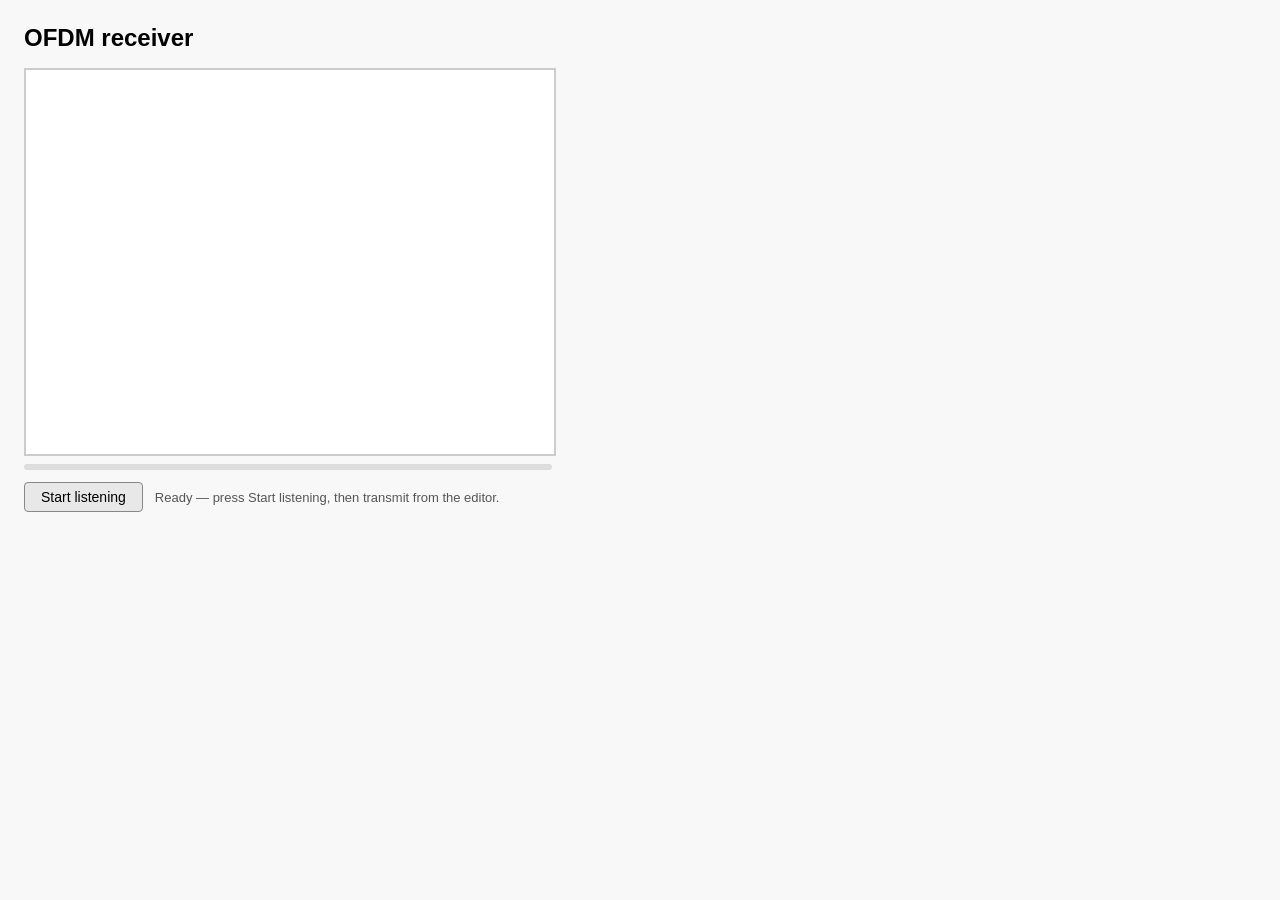
==== docs/ofdm_recv/index.html @ 079c93b9 "Fix PREAMBLE1 alignment: scan forward for energy peak instead of fixed offset N_CP stride in SEARCHI" ====
<!DOCTYPE html>
<html lang="en">
<head>
  <meta charset="utf-8">
  <meta name="viewport" content="width=device-width, initial-scale=1">
  <title>OFDM receiver — ggtag</title>
  <style>
    body { font-family: sans-serif; margin: 24px; background: #f8f8f8; }
    h2   { margin: 0 0 16px; }
    #ggCanvas {
      display: block;
      border: 2px solid #ccc;
      background: #fff;
      max-width: 100%;
    }
    #controls { margin-top: 12px; display: flex; align-items: center; gap: 12px; }
    button {
      padding: 6px 16px; font-size: 14px; cursor: pointer;
      border: 1px solid #888; border-radius: 4px; background: #e8e8e8;
    }
    button:disabled { opacity: 0.4; cursor: default; }
    button.active { background: #d44; color: #fff; border-color: #a00; }
    #status { font-size: 13px; color: #555; }
    #progress-wrap {
      margin-top: 8px; height: 6px; background: #ddd;
      border-radius: 3px; width: 528px; max-width: 100%;
    }
    #progress-bar { height: 100%; width: 0; background: #4a8; border-radius: 3px; transition: width 0.1s; }
  </style>
</head>
<body>
  <h2>OFDM receiver</h2>
  <canvas id="ggCanvas" width="528" height="384"></canvas>
  <div id="progress-wrap"><div id="progress-bar"></div></div>
  <div id="controls">
    <button id="btnListen" disabled>Start listening</button>
    <button id="btnStop" hidden>Stop</button>
    <span id="status">Loading WASM…</span>
  </div>

  <script src="../js/ofdm_encoder.js"></script>
  <script src="../js/ggtag_wasm.js"></script>
  <script>
"use strict";

// ---------------------------------------------------------------------------
// OFDM decoder — JS port of ofdm_recv.c, tuned for browser (48 kHz, 1024-pt)
// Reuses constants + FFT/Hamming/CRC helpers from ofdm_encoder.js.
// ---------------------------------------------------------------------------
const {
    N_FFT, N_CP, N_SYM, BIN_LO, BIN_HI, N_CARRIERS,
    fft, hamming74Decode, crc8, crc16,
} = OfdmEncoder;

const NIBBLES_PER_SYM       = Math.floor(N_CARRIERS / 7); // 23
const PREAMBLE_ENERGY_RATIO = 0.3;
const MAX_PAYLOAD           = 2048;
const RING_SIZE             = N_SYM * 6;                  // 7680

const ST = Object.freeze({ SEARCHING:0, PREAMBLE1:1, HEADER:2, DATA:3, TAIL:4, DONE:5, ERROR_CRC:6 });

class OfdmDecoder {
    constructor() { this._reset(); }

    _reset() {
        this.ring       = new Float32Array(RING_SIZE);
        this.ringFill   = 0;
        this.ringHead   = 0;
        this.state      = ST.SEARCHING;
        this.chanEq     = new Float32Array(N_CARRIERS).fill(1.0);
        this.totalLen   = 0;
        this.nibbleBuf  = new Uint8Array(MAX_PAYLOAD * 2);
        this.nibblesNeeded = 0;
        this.nibblesDone   = 0;
        this.payload    = new Uint8Array(MAX_PAYLOAD);
        this.payloadLen = 0;
        // Pre-allocated FFT scratch buffers — avoids per-call GC churn.
        this._re = new Float64Array(N_FFT);
        this._im = new Float64Array(N_FFT);
    }

    reset() { this._reset(); }

    _push(f32) {
        for (let i = 0; i < f32.length; i++) {
            const wp = (this.ringHead + this.ringFill) % RING_SIZE;
            this.ring[wp] = f32[i];
            if (this.ringFill < RING_SIZE) {
                this.ringFill++;
            } else {
                this.ringHead = (this.ringHead + 1) % RING_SIZE;
            }
        }
    }

    _consume(n) {
        if (n > this.ringFill) n = this.ringFill;
        this.ringHead = (this.ringHead + n) % RING_SIZE;
        this.ringFill -= n;
    }

    _fftAt(ringOff) {
        const re = this._re, im = this._im;
        im.fill(0);
        const start = (ringOff + N_CP) % RING_SIZE;
        for (let k = 0; k < N_FFT; k++) re[k] = this.ring[(start + k) % RING_SIZE];
        fft(re, im, false);
    }

    _carrierEnergy(ringOff) {
        this._fftAt(ringOff);
        const re = this._re, im = this._im;
        let cE = 0, tE = 0;
        for (let b = 0; b < N_FFT >> 1; b++) {
            const e = re[b]*re[b] + im[b]*im[b];
            tE += e;
            if (b >= BIN_LO && b <= BIN_HI) cE += e;
        }
        return tE < 1e-30 ? 0 : cE / tE;
    }

    _estimateChannel(ringOff) {
        this._fftAt(ringOff);
        const re = this._re, im = this._im;
        for (let i = 0; i < N_CARRIERS; i++) {
            const bin = BIN_LO + i;
            const mag = Math.sqrt(re[bin]*re[bin] + im[bin]*im[bin]);
            this.chanEq[i] = mag > 1e-10 ? mag : 1.0;
        }
    }

    _extractCarriers(ringOff) {
        this._fftAt(ringOff);
        const re = this._re, im = this._im;
        const out = new Float64Array(N_CARRIERS);
        for (let i = 0; i < N_CARRIERS; i++) {
            const bin = BIN_LO + i;
            const eq = this.chanEq[i] > 1e-10 ? this.chanEq[i] : 1.0;
            out[i] = re[bin] / eq;
        }
        return out;
    }

    _decodeBits(carriers, dst, max) {
        let out = 0, pos = 0;
        while (pos + 7 <= N_CARRIERS && out < max) {
            let cw = 0;
            for (let b = 0; b < 7; b++) cw = (cw << 1) | (carriers[pos + b] < 0 ? 1 : 0);
            dst[out++] = hamming74Decode(cw);
            pos += 7;
        }
        return out;
    }

    // Feed f32 microphone samples. Returns Uint8Array payload when a full
    // frame decodes successfully; null otherwise.
    process(f32) {
        this._push(f32);
        while (true) {
            switch (this.state) {
                case ST.DONE:
                case ST.ERROR_CRC:
                    return this.state === ST.DONE
                        ? this.payload.slice(0, this.payloadLen)
                        : null;

                case ST.SEARCHING:
                    if (this.ringFill < N_SYM) return null;
                    {
                    const e1 = this._carrierEnergy(this.ringHead);
                    if (e1 >= PREAMBLE_ENERGY_RATIO) {
                        console.log(`[ofdm] preamble1: energy=${e1.toFixed(3)} ringHead=${this.ringHead} ringFill=${this.ringFill}`);
                        this._estimateChannel(this.ringHead);
                        this._consume(N_SYM);
                        this.state = ST.PREAMBLE1;
                        setStatus("Preamble 1 detected…");
                    } else {
                        // Stride by CP length (256), not 1. Sliding sample-by-sample
                        // would run thousands of FFTs per audio callback and freeze the
                        // page. The preamble is 2 symbols (2560 samples) so we still
                        // get ~10 detection windows per symbol even at this stride.
                        this._consume(N_CP);
                    }}
                    break;

                case ST.PREAMBLE1: {
                    // Need 2×N_SYM in ring so we can scan forward for best alignment.
                    if (this.ringFill < N_SYM * 2) return null;
                    // The N_CP stride in SEARCHING can leave us up to N_CP-1 samples
                    // misaligned. Scan forward within one symbol period to find where
                    // preamble-2 energy peaks, then lock onto that position.
                    let bestOff = 0, bestE = 0;
                    for (let off = 0; off + N_SYM <= this.ringFill; off += N_CP) {
                        const e = this._carrierEnergy(this.ringHead + off);
                        if (e > bestE) { bestE = e; bestOff = off; }
                        if (off >= N_SYM) break; // scanned one full symbol window
                    }
                    console.log(`[ofdm] preamble2 scan: bestE=${bestE.toFixed(3)} bestOff=${bestOff} ringFill=${this.ringFill}`);
                    if (bestE >= PREAMBLE_ENERGY_RATIO) {
                        this._consume(bestOff);          // realign to peak
                        this._estimateChannel(this.ringHead);
                        this._consume(N_SYM);
                        this.state = ST.HEADER;
                        setStatus("Preamble 2 detected, reading header…");
                    } else {
                        this.state = ST.SEARCHING;
                    }
                    break;
                }

                case ST.HEADER: {
                    if (this.ringFill < N_SYM) return null;
                    const carriers = this._extractCarriers(this.ringHead);
                    const nibs = new Uint8Array(8);
                    if (this._decodeBits(carriers, nibs, 8) < 8) {
                        this.state = ST.SEARCHING; return null;
                    }
                    const lenLo = (nibs[1] << 4) | nibs[0];
                    const lenHi = (nibs[3] << 4) | nibs[2];
                    const fi    = (nibs[5] << 4) | nibs[4];
                    const chk   = (nibs[7] << 4) | nibs[6];
                    if (chk !== crc8(new Uint8Array([lenLo, lenHi, fi])) || (lenLo === 0 && lenHi === 0)) {
                        this.state = ST.SEARCHING; return null;
                    }
                    this.totalLen      = (lenHi << 8) | lenLo;
                    this.nibblesNeeded = this.totalLen * 2;
                    this.nibblesDone   = 0;
                    this.state         = ST.DATA;
                    this._consume(N_SYM);
                    console.log(`[ofdm] header: len=${this.totalLen} frameIdx=${fi} crc8=0x${chk.toString(16)}`);
                    setStatus(`Header OK — ${this.totalLen} bytes, receiving data…`);
                    setProgress(0, this.totalLen);
                    break;
                }

                case ST.DATA: {
                    if (this.ringFill < N_SYM) return null;
                    const carriers  = this._extractCarriers(this.ringHead);
                    const remaining = this.nibblesNeeded - this.nibblesDone;
                    const want      = Math.min(remaining, NIBBLES_PER_SYM);
                    this.nibblesDone += this._decodeBits(carriers, this.nibbleBuf.subarray(this.nibblesDone), want);
                    this._consume(N_SYM);
                    const bytesIn = Math.floor(this.nibblesDone / 2);
                    setProgress(bytesIn, this.totalLen);
                    if (this.nibblesDone >= this.nibblesNeeded) this.state = ST.TAIL;
                    break;
                }

                case ST.TAIL: {
                    if (this.ringFill < N_SYM) return null;
                    const carriers = this._extractCarriers(this.ringHead);
                    const tn = new Uint8Array(4);
                    this._decodeBits(carriers, tn, 4);
                    this._consume(N_SYM);
                    const rxCrc   = ((tn[1] << 4) | tn[0]) | (((tn[3] << 4) | tn[2]) << 8);
                    const len     = this.totalLen;
                    if (len > MAX_PAYLOAD) { this.state = ST.SEARCHING; return null; }
                    for (let i = 0; i < len; i++)
                        this.payload[i] = (this.nibbleBuf[i*2+1] << 4) | this.nibbleBuf[i*2];
                    this.payloadLen = len;
                    const calcCrc = crc16(this.payload.subarray(0, len));
                    console.log(`[ofdm] tail: rxCrc=0x${rxCrc.toString(16)} calcCrc=0x${calcCrc.toString(16)} match=${calcCrc === rxCrc}`);
                    console.log(`[ofdm] payload (${len}B): ${Array.from(this.payload.subarray(0, Math.min(len, 64))).map(b => String.fromCharCode(b)).join('')}`);
                    if (calcCrc !== rxCrc) {
                        setStatus(`CRC mismatch — rx=0x${rxCrc.toString(16)} calc=0x${calcCrc.toString(16)}, retrying…`);
                        this.state = ST.ERROR_CRC;
                        return null;
                    }
                    this.state = ST.DONE;
                    return this.payload.slice(0, len);
                }
            }
        }
    }
}

// ---------------------------------------------------------------------------
// Render WASM bitmap onto canvas
// ---------------------------------------------------------------------------
function renderPayload(bytes) {
    const canvas = document.getElementById("ggCanvas");
    console.log(`[render] renderPayload: ${bytes.length} bytes, canvas ${canvas.width}×${canvas.height}`);
    const ctx    = canvas.getContext("2d");
    ctx.clearRect(0, 0, canvas.width, canvas.height);

    const ptr = Module._malloc(bytes.length);
    console.log(`[render] malloc(${bytes.length}) → ptr=${ptr}`);
    if (!ptr) { setStatus("malloc failed"); return; }
    Module.HEAPU8.set(bytes, ptr);

    const bitmapPtr = Module.ccall(
        "renderBuffer", "number",
        ["number","number","number","number"],
        [ptr, bytes.length * 8, canvas.width, canvas.height]
    );
    console.log(`[render] renderBuffer(ptr=${ptr}, bits=${bytes.length*8}, w=${canvas.width}, h=${canvas.height}) → bitmapPtr=${bitmapPtr}`);
    Module._free(ptr);
    if (!bitmapPtr) { setStatus("renderBuffer returned null"); return; }

    const rowBytes = Math.ceil(canvas.width / 8);
    const buf      = new Uint8Array(Module.HEAPU8.buffer, bitmapPtr, rowBytes * canvas.height);
    const imgData  = ctx.createImageData(canvas.width, canvas.height);
    for (let row = 0; row < canvas.height; row++) {
        for (let col = 0; col < canvas.width; col++) {
            const set = buf[row * rowBytes + Math.floor(col / 8)] & (0x80 >> (col % 8));
            const off = (row * canvas.width + col) * 4;
            imgData.data[off]   = set ? 255 : 0;
            imgData.data[off+1] = set ? 255 : 0;
            imgData.data[off+2] = set ? 255 : 0;
            imgData.data[off+3] = 255;
        }
    }
    ctx.putImageData(imgData, 0, 0);
    Module._free(bitmapPtr);
}

// ---------------------------------------------------------------------------
// Status / progress helpers
// ---------------------------------------------------------------------------
function setStatus(msg) { document.getElementById("status").textContent = msg; }
function setProgress(done, total) {
    document.getElementById("progress-bar").style.width =
        total > 0 ? (done / total * 100) + "%" : "0%";
}

// ---------------------------------------------------------------------------
// Mic / audio wiring
// ---------------------------------------------------------------------------
let _audioCtx = null;
let _recorder  = null;
let _decoder   = new OfdmDecoder();

function startListening() {
    const btnListen = document.getElementById("btnListen");
    const btnStop   = document.getElementById("btnStop");

    if (!_audioCtx) {
        _audioCtx = new (window.AudioContext || window.webkitAudioContext)({ sampleRate: 48000 });
    }
    _decoder.reset();
    setProgress(0, 1);
    setStatus("Listening…");

    const constraints = { audio: { echoCancellation: false, autoGainControl: false, noiseSuppression: false } };

    navigator.mediaDevices.getUserMedia(constraints).then(stream => {
        const src    = _audioCtx.createMediaStreamSource(stream);
        // createScriptProcessor is deprecated but universally available
        _recorder    = _audioCtx.createScriptProcessor(4096, 1, 1);
        _recorder.onaudioprocess = e => {
            const f32     = e.inputBuffer.getChannelData(0);
            const payload = _decoder.process(f32);
            if (payload) {
                renderPayload(payload);
                setStatus(`Done — ${payload.length} bytes, CRC OK`);
                setProgress(payload.length, payload.length);
                stopListening();
                _decoder.reset();
            } else if (_decoder.state === ST.ERROR_CRC) {
                setStatus("CRC error — retrying…");
                _decoder.reset();
            }
        };
        src.connect(_recorder);
        _recorder.connect(_audioCtx.destination);
        btnListen.hidden = true;
        btnStop.hidden   = false;
        btnStop.classList.add("active");
    }).catch(err => {
        setStatus("Mic error: " + err.message);
    });
}

function stopListening() {
    if (_recorder) {
        _recorder.disconnect();
        _recorder = null;
    }
    const btnListen = document.getElementById("btnListen");
    const btnStop   = document.getElementById("btnStop");
    btnListen.hidden = false;
    btnStop.hidden   = true;
    btnStop.classList.remove("active");
}

document.getElementById("btnListen").addEventListener("click", startListening);
document.getElementById("btnStop").addEventListener("click", () => {
    stopListening();
    setStatus("Stopped.");
});

// ---------------------------------------------------------------------------
// WASM ready callback
// ---------------------------------------------------------------------------
window.editorInit = function () {
    document.getElementById("btnListen").disabled = false;
    setStatus("Ready — press Start listening, then transmit from the editor.");
};
  </script>
</body>
</html>
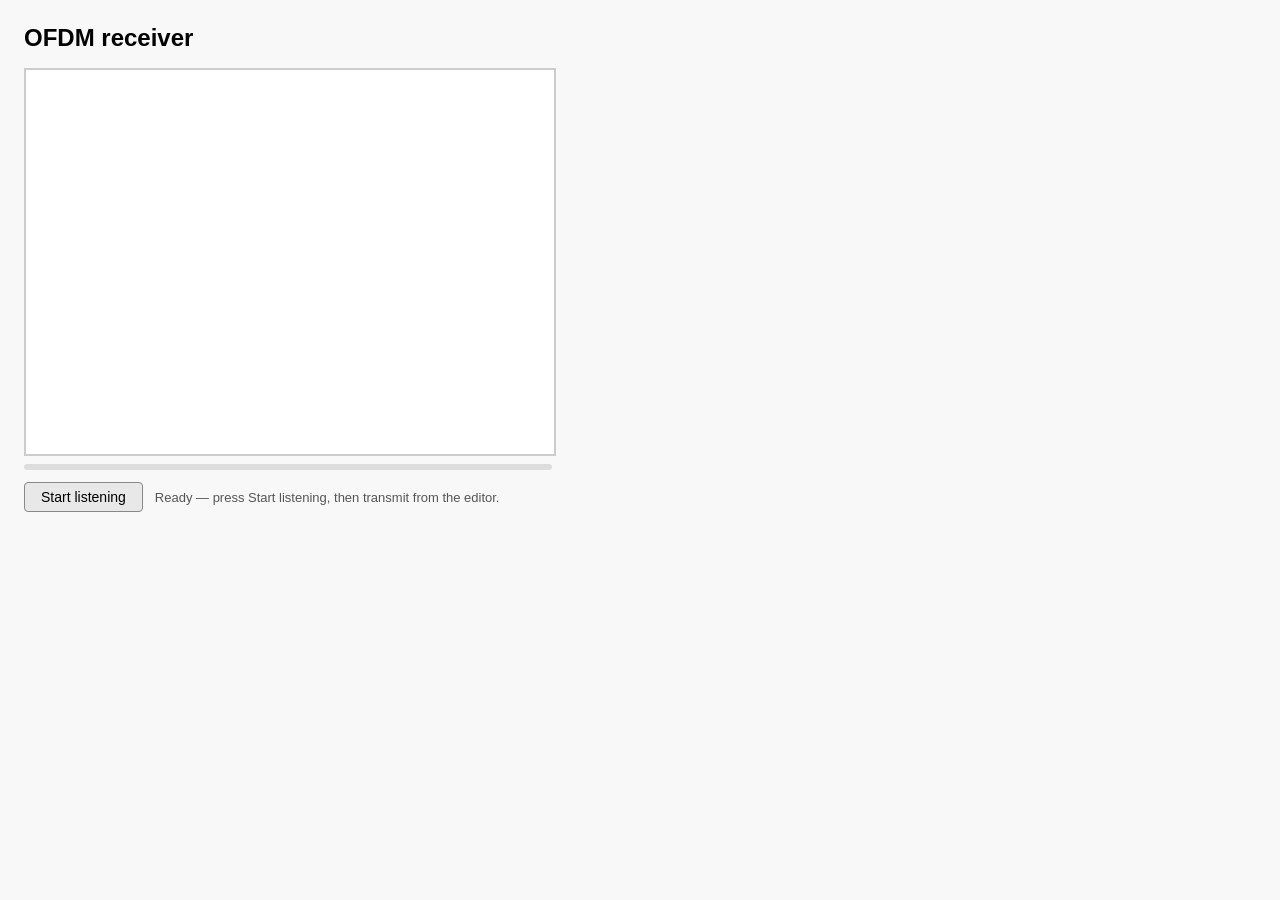
==== commit 3e0a687b: "Fix OFDM symbol timing: CP correlation replaces broken energy-scan alignment Root cause: PREAMBLE1 e" ====
--- a/docs/ofdm_recv/index.html
+++ b/docs/ofdm_recv/index.html
@@ -99,6 +99,28 @@
         this.ringFill -= n;
     }
 
+    // CP correlation: for each candidate offset d in [from, to], compute the
+    // normalised correlation between the CP window and the corresponding tail
+    // of the symbol.  Peak at d=0 means the symbol starts exactly at center.
+    // Searches backward (negative d) using raw ring array access — the data is
+    // still physically present even if ringHead has advanced past it.
+    _fineTiming(center, from, to) {
+        let bestMetric = -1e9, bestOff = from;
+        for (let d = from; d <= to; d++) {
+            const s = ((center + d) % RING_SIZE + RING_SIZE) % RING_SIZE;
+            let corr = 0, energy = 0;
+            for (let n = 0; n < N_CP; n++) {
+                const a = this.ring[(s + n)           % RING_SIZE];
+                const b = this.ring[(s + n + N_FFT)   % RING_SIZE];
+                corr   += a * b;
+                energy += a * a + b * b;
+            }
+            const metric = corr / (Math.sqrt(energy * 0.5) + 1e-30);
+            if (metric > bestMetric) { bestMetric = metric; bestOff = d; }
+        }
+        return bestOff;
+    }
+
     _fftAt(ringOff) {
         const re = this._re, im = this._im;
         im.fill(0);
@@ -165,40 +187,39 @@
                         : null;
 
                 case ST.SEARCHING:
-                    if (this.ringFill < N_SYM) return null;
+                    // Need N_SYM for the energy check, plus N_CP lookback headroom
+                    // for the backward CP-correlation fine-timing step.
+                    if (this.ringFill < N_SYM + N_CP) return null;
                     {
                     const e1 = this._carrierEnergy(this.ringHead);
                     if (e1 >= PREAMBLE_ENERGY_RATIO) {
-                        console.log(`[ofdm] preamble1: energy=${e1.toFixed(3)} ringHead=${this.ringHead} ringFill=${this.ringFill}`);
+                        // Coarse hit. N_CP stride may have overshot the symbol start
+                        // by up to N_CP-1 samples. CP correlation searches backward
+                        // in [-N_CP, 0] to find the exact start; the physical ring
+                        // data is still there even though ringHead has advanced.
+                        const adj = this._fineTiming(this.ringHead, -N_CP, 0);
+                        if (adj < 0) {
+                            this.ringHead = (this.ringHead + adj + RING_SIZE) % RING_SIZE;
+                            this.ringFill -= adj; // adj negative → ringFill grows
+                        }
+                        console.log(`[ofdm] preamble1: e=${e1.toFixed(3)} adj=${adj} ringHead=${this.ringHead}`);
                         this._estimateChannel(this.ringHead);
                         this._consume(N_SYM);
                         this.state = ST.PREAMBLE1;
                         setStatus("Preamble 1 detected…");
                     } else {
-                        // Stride by CP length (256), not 1. Sliding sample-by-sample
-                        // would run thousands of FFTs per audio callback and freeze the
-                        // page. The preamble is 2 symbols (2560 samples) so we still
-                        // get ~10 detection windows per symbol even at this stride.
                         this._consume(N_CP);
                     }}
                     break;
 
                 case ST.PREAMBLE1: {
-                    // Need 2×N_SYM in ring so we can scan forward for best alignment.
-                    if (this.ringFill < N_SYM * 2) return null;
-                    // The N_CP stride in SEARCHING can leave us up to N_CP-1 samples
-                    // misaligned. Scan forward within one symbol period to find where
-                    // preamble-2 energy peaks, then lock onto that position.
-                    let bestOff = 0, bestE = 0;
-                    for (let off = 0; off + N_SYM <= this.ringFill; off += N_CP) {
-                        const e = this._carrierEnergy(this.ringHead + off);
-                        if (e > bestE) { bestE = e; bestOff = off; }
-                        if (off >= N_SYM) break; // scanned one full symbol window
-                    }
-                    console.log(`[ofdm] preamble2 scan: bestE=${bestE.toFixed(3)} bestOff=${bestOff} ringFill=${this.ringFill}`);
-                    if (bestE >= PREAMBLE_ENERGY_RATIO) {
-                        this._consume(bestOff);          // realign to peak
-                        this._estimateChannel(this.ringHead);
+                    if (this.ringFill < N_SYM) return null;
+                    // After fine-timing in SEARCHING, ringHead is at exact preamble-1
+                    // start; consuming N_SYM put us at exact preamble-2 start.
+                    const e2 = this._carrierEnergy(this.ringHead);
+                    console.log(`[ofdm] preamble2: e=${e2.toFixed(3)} ringFill=${this.ringFill}`);
+                    if (e2 >= PREAMBLE_ENERGY_RATIO) {
+                        this._estimateChannel(this.ringHead); // re-estimate on preamble 2
                         this._consume(N_SYM);
                         this.state = ST.HEADER;
                         setStatus("Preamble 2 detected, reading header…");
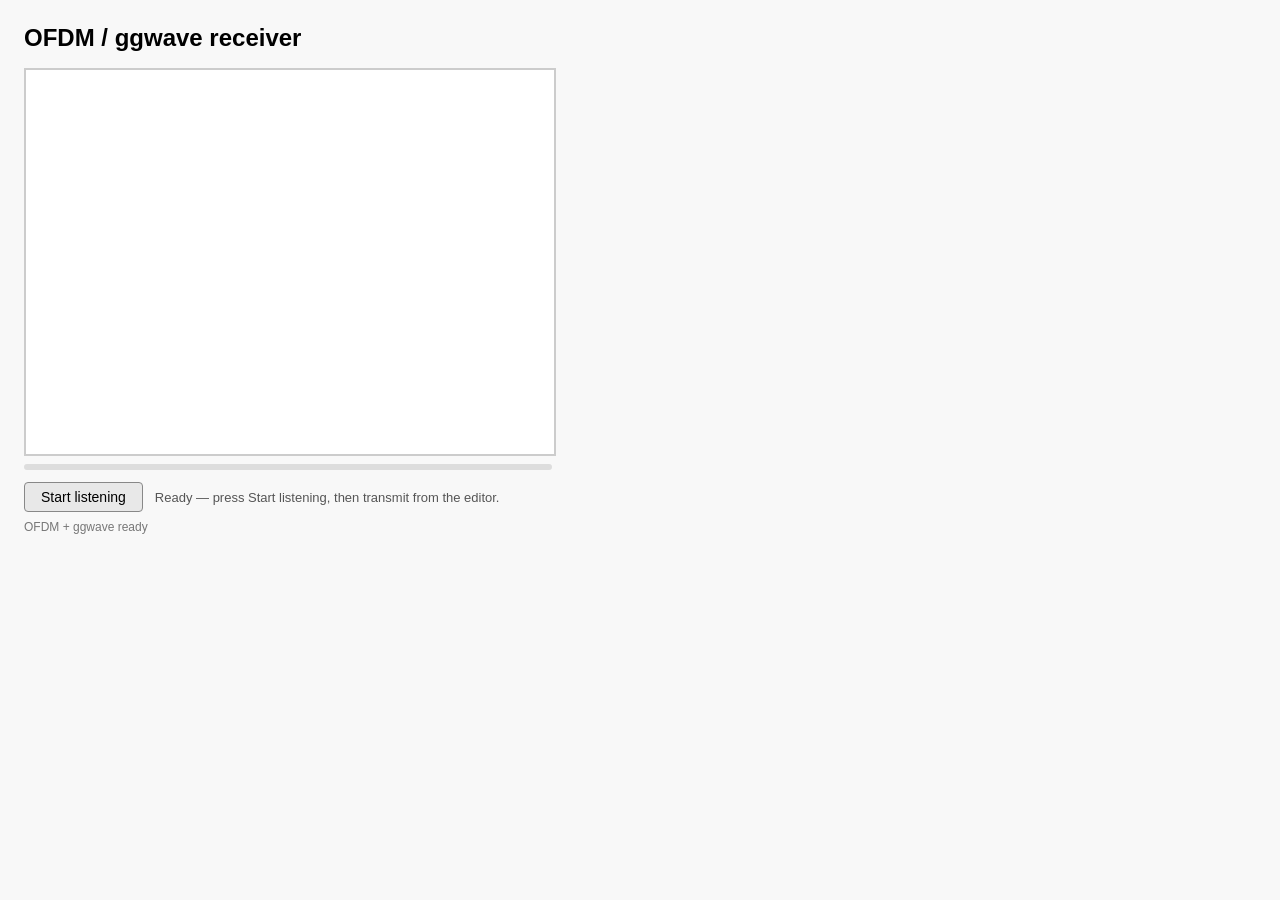
==== commit fd89b640: "ofdm_recv: add ggwave parallel decoding, fix preamble sign check, add header CRC logging - Add ggwav" ====
--- a/docs/ofdm_recv/index.html
+++ b/docs/ofdm_recv/index.html
@@ -29,7 +29,7 @@
   </style>
 </head>
 <body>
-  <h2>OFDM receiver</h2>
+  <h2>OFDM / ggwave receiver</h2>
   <canvas id="ggCanvas" width="528" height="384"></canvas>
   <div id="progress-wrap"><div id="progress-bar"></div></div>
   <div id="controls">
@@ -37,7 +37,9 @@
     <button id="btnStop" hidden>Stop</button>
     <span id="status">Loading WASM…</span>
   </div>
-
+  <div id="decoder-status" style="margin-top:8px;font-size:12px;color:#777;"></div>
+
+  <script src="../js/ggwave.js"></script>
   <script src="../js/ofdm_encoder.js"></script>
   <script src="../js/ggtag_wasm.js"></script>
   <script>
@@ -53,7 +55,8 @@
 } = OfdmEncoder;
 
 const NIBBLES_PER_SYM       = Math.floor(N_CARRIERS / 7); // 23
-const PREAMBLE_ENERGY_RATIO = 0.3;
+const PREAMBLE_ENERGY_RATIO = 0.3;   // carrier energy fraction (filters broadband noise)
+const CP_CORR_THRESHOLD     = 0.5;   // Pearson CP correlation (filters non-OFDM signals)
 const MAX_PAYLOAD           = 2048;
 const RING_SIZE             = N_SYM * 6;                  // 7680
 
@@ -99,23 +102,27 @@
         this.ringFill -= n;
     }
 
-    // CP correlation: for each candidate offset d in [from, to], compute the
-    // normalised correlation between the CP window and the corresponding tail
-    // of the symbol.  Peak at d=0 means the symbol starts exactly at center.
-    // Searches backward (negative d) using raw ring array access — the data is
-    // still physically present even if ringHead has advanced past it.
+    // Pearson correlation between the CP window at pos and the matching symbol
+    // tail N_FFT samples later.  Returns value in [-1, 1]; ~1.0 for a valid
+    // OFDM symbol, ~0 for random sound (impossible to fake by accident).
+    _cpMetric(pos) {
+        const s = (pos % RING_SIZE + RING_SIZE) % RING_SIZE;
+        let corr = 0, sumA = 0, sumB = 0;
+        for (let n = 0; n < N_CP; n++) {
+            const a = this.ring[(s + n)         % RING_SIZE];
+            const b = this.ring[(s + n + N_FFT) % RING_SIZE];
+            corr += a * b;  sumA += a * a;  sumB += b * b;
+        }
+        return corr / (Math.sqrt(sumA * sumB) + 1e-30);
+    }
+
+    // Fine-timing via CP correlation: scans offset d in [from, to] around center
+    // and returns the d with the highest Pearson correlation.  Uses raw ring
+    // array — data before ringHead is still physically present in the buffer.
     _fineTiming(center, from, to) {
         let bestMetric = -1e9, bestOff = from;
         for (let d = from; d <= to; d++) {
-            const s = ((center + d) % RING_SIZE + RING_SIZE) % RING_SIZE;
-            let corr = 0, energy = 0;
-            for (let n = 0; n < N_CP; n++) {
-                const a = this.ring[(s + n)           % RING_SIZE];
-                const b = this.ring[(s + n + N_FFT)   % RING_SIZE];
-                corr   += a * b;
-                energy += a * a + b * b;
-            }
-            const metric = corr / (Math.sqrt(energy * 0.5) + 1e-30);
+            const metric = this._cpMetric(center + d);
             if (metric > bestMetric) { bestMetric = metric; bestOff = d; }
         }
         return bestOff;
@@ -191,22 +198,31 @@
                     // for the backward CP-correlation fine-timing step.
                     if (this.ringFill < N_SYM + N_CP) return null;
                     {
-                    const e1 = this._carrierEnergy(this.ringHead);
-                    if (e1 >= PREAMBLE_ENERGY_RATIO) {
-                        // Coarse hit. N_CP stride may have overshot the symbol start
-                        // by up to N_CP-1 samples. CP correlation searches backward
-                        // in [-N_CP, 0] to find the exact start; the physical ring
-                        // data is still there even though ringHead has advanced.
-                        const adj = this._fineTiming(this.ringHead, -N_CP, 0);
-                        if (adj < 0) {
-                            this.ringHead = (this.ringHead + adj + RING_SIZE) % RING_SIZE;
-                            this.ringFill -= adj; // adj negative → ringFill grows
+                    // Gate 1: CP correlation — impossible to satisfy by chance.
+                    // Much cheaper than FFT (N_CP multiply-adds vs N log N).
+                    const cp = this._cpMetric(this.ringHead);
+                    if (cp >= CP_CORR_THRESHOLD) {
+                        // Gate 2: carrier energy + all-positive sign (preamble = all +1;
+                        // data symbols are ~50% positive — filters false hits on data).
+                        const e1 = this._carrierEnergy(this.ringHead);
+                        // _carrierEnergy already ran _fftAt; reuse this._re for sign check.
+                        let posCount = 0;
+                        for (let i = 0; i < N_CARRIERS; i++) if (this._re[BIN_LO + i] > 0) posCount++;
+                        if (e1 >= PREAMBLE_ENERGY_RATIO && posCount >= N_CARRIERS * 0.7) {
+                            // Fine-timing: step backward up to N_CP to find exact start.
+                            const adj = this._fineTiming(this.ringHead, -N_CP, 0);
+                            if (adj < 0) {
+                                this.ringHead = (this.ringHead + adj + RING_SIZE) % RING_SIZE;
+                                this.ringFill -= adj; // adj negative → ringFill grows
+                            }
+                            console.log(`[ofdm] preamble1: cp=${cp.toFixed(3)} e=${e1.toFixed(3)} pos=${posCount}/${N_CARRIERS} adj=${adj}`);
+                            this._estimateChannel(this.ringHead);
+                            this._consume(N_SYM);
+                            this.state = ST.PREAMBLE1;
+                            setStatus("Preamble 1 detected…");
+                        } else {
+                            this._consume(N_CP);
                         }
-                        console.log(`[ofdm] preamble1: e=${e1.toFixed(3)} adj=${adj} ringHead=${this.ringHead}`);
-                        this._estimateChannel(this.ringHead);
-                        this._consume(N_SYM);
-                        this.state = ST.PREAMBLE1;
-                        setStatus("Preamble 1 detected…");
                     } else {
                         this._consume(N_CP);
                     }}
@@ -216,9 +232,12 @@
                     if (this.ringFill < N_SYM) return null;
                     // After fine-timing in SEARCHING, ringHead is at exact preamble-1
                     // start; consuming N_SYM put us at exact preamble-2 start.
-                    const e2 = this._carrierEnergy(this.ringHead);
-                    console.log(`[ofdm] preamble2: e=${e2.toFixed(3)} ringFill=${this.ringFill}`);
-                    if (e2 >= PREAMBLE_ENERGY_RATIO) {
+                    const cp2 = this._cpMetric(this.ringHead);
+                    const e2  = this._carrierEnergy(this.ringHead);
+                    let posCount2 = 0;
+                    for (let i = 0; i < N_CARRIERS; i++) if (this._re[BIN_LO + i] > 0) posCount2++;
+                    console.log(`[ofdm] preamble2: cp=${cp2.toFixed(3)} e=${e2.toFixed(3)} pos=${posCount2}/${N_CARRIERS} ringFill=${this.ringFill}`);
+                    if (cp2 >= CP_CORR_THRESHOLD && e2 >= PREAMBLE_ENERGY_RATIO && posCount2 >= N_CARRIERS * 0.7) {
                         this._estimateChannel(this.ringHead); // re-estimate on preamble 2
                         this._consume(N_SYM);
                         this.state = ST.HEADER;
@@ -234,13 +253,16 @@
                     const carriers = this._extractCarriers(this.ringHead);
                     const nibs = new Uint8Array(8);
                     if (this._decodeBits(carriers, nibs, 8) < 8) {
+                        console.log("[ofdm] header: _decodeBits returned <8 nibbles, resetting");
                         this.state = ST.SEARCHING; return null;
                     }
                     const lenLo = (nibs[1] << 4) | nibs[0];
                     const lenHi = (nibs[3] << 4) | nibs[2];
                     const fi    = (nibs[5] << 4) | nibs[4];
                     const chk   = (nibs[7] << 4) | nibs[6];
-                    if (chk !== crc8(new Uint8Array([lenLo, lenHi, fi])) || (lenLo === 0 && lenHi === 0)) {
+                    const expectedChk = crc8(new Uint8Array([lenLo, lenHi, fi]));
+                    if (chk !== expectedChk || (lenLo === 0 && lenHi === 0)) {
+                        console.log(`[ofdm] header CRC fail: lenLo=${lenLo} lenHi=${lenHi} fi=${fi} rxChk=0x${chk.toString(16)} expChk=0x${expectedChk.toString(16)}`);
                         this.state = ST.SEARCHING; return null;
                     }
                     this.totalLen      = (lenHi << 8) | lenLo;
@@ -339,12 +361,90 @@
 // Status / progress helpers
 // ---------------------------------------------------------------------------
 function setStatus(msg) { document.getElementById("status").textContent = msg; }
+function setDecoderStatus(msg) { document.getElementById("decoder-status").textContent = msg; }
 function setProgress(done, total) {
     document.getElementById("progress-bar").style.width =
         total > 0 ? (done / total * 100) + "%" : "0%";
 }
 
 // ---------------------------------------------------------------------------
+// ggwave decoder state
+// ---------------------------------------------------------------------------
+function convertToInt8(f32) {
+    const buf = new ArrayBuffer(f32.byteLength);
+    new Float32Array(buf).set(f32);
+    return new Int8Array(buf);
+}
+
+let _ggwave     = null;
+let _ggwaveInst = null;
+let _ggRecvBuf  = new Uint8Array(0);
+let _ggExpected = 0;
+let _ggLastPkt  = new Uint8Array(0);
+
+function ggwaveEqual(a, b) {
+    if (a.length !== b.length) return false;
+    for (let i = 0; i < a.length; i++) if (a[i] !== b[i]) return false;
+    return true;
+}
+
+function ggwaveReset() {
+    _ggRecvBuf  = new Uint8Array(0);
+    _ggExpected = 0;
+    _ggLastPkt  = new Uint8Array(0);
+}
+
+function ggwaveInit(sampleRate) {
+    if (_ggwaveInst !== null) return;
+    const p = _ggwave.getDefaultParameters();
+    p.sampleRateInp  = sampleRate;
+    p.sampleRateOut  = sampleRate;
+    p.operatingMode  = _ggwave.GGWAVE_OPERATING_MODE_RX | _ggwave.GGWAVE_OPERATING_MODE_USE_DSS;
+    _ggwaveInst = _ggwave.init(p);
+    console.log("[ggwave] instance initialised at", sampleRate, "Hz");
+}
+
+// Feed one scriptProcessor buffer to ggwave. Returns assembled payload Uint8Array
+// when a full transfer completes, null otherwise.
+function ggwaveFeed(f32) {
+    if (!_ggwave || _ggwaveInst === null) return null;
+    const tmp = _ggwave.decode(_ggwaveInst, convertToInt8(f32));
+    const pkt = new Uint8Array(tmp.buffer, tmp.byteOffset, tmp.length);
+    if (!pkt || pkt.length === 0) return null;
+    if (pkt.length !== 16) {
+        console.log(`[ggwave] unexpected packet length ${pkt.length}`);
+        return null;
+    }
+    if (ggwaveEqual(_ggLastPkt, pkt)) return null; // duplicate suppression
+    _ggLastPkt = pkt.slice();
+
+    if (_ggRecvBuf.length === 0) {
+        _ggExpected = (pkt[0] << 8) | pkt[1];  // big-endian length in first 2 bytes
+        console.log(`[ggwave] first packet: expected ${_ggExpected} bytes`);
+        const combined = new Uint8Array(_ggRecvBuf.length + pkt.length - 2);
+        combined.set(_ggRecvBuf, 0);
+        combined.set(pkt.subarray(2), _ggRecvBuf.length);
+        _ggRecvBuf = combined;
+    } else {
+        const combined = new Uint8Array(_ggRecvBuf.length + pkt.length);
+        combined.set(_ggRecvBuf, 0);
+        combined.set(pkt, _ggRecvBuf.length);
+        _ggRecvBuf = combined;
+    }
+
+    setDecoderStatus(`ggwave: ${_ggRecvBuf.length}/${_ggExpected} bytes`);
+    setProgress(_ggRecvBuf.length, _ggExpected);
+    console.log(`[ggwave] packet received, buf=${_ggRecvBuf.length}/${_ggExpected}`);
+
+    if (_ggExpected > 0 && _ggRecvBuf.length >= _ggExpected) {
+        const payload = _ggRecvBuf.slice(0, _ggExpected);
+        ggwaveReset();
+        return payload;
+    }
+    return null;
+}
+
+// ---------------------------------------------------------------------------
 // Mic / audio wiring
 // ---------------------------------------------------------------------------
 let _audioCtx = null;
@@ -359,8 +459,11 @@
         _audioCtx = new (window.AudioContext || window.webkitAudioContext)({ sampleRate: 48000 });
     }
     _decoder.reset();
+    ggwaveReset();
+    if (_ggwave) ggwaveInit(_audioCtx.sampleRate);
     setProgress(0, 1);
     setStatus("Listening…");
+    setDecoderStatus("OFDM + ggwave both active");
 
     const constraints = { audio: { echoCancellation: false, autoGainControl: false, noiseSuppression: false } };
 
@@ -369,17 +472,30 @@
         // createScriptProcessor is deprecated but universally available
         _recorder    = _audioCtx.createScriptProcessor(4096, 1, 1);
         _recorder.onaudioprocess = e => {
-            const f32     = e.inputBuffer.getChannelData(0);
-            const payload = _decoder.process(f32);
-            if (payload) {
-                renderPayload(payload);
-                setStatus(`Done — ${payload.length} bytes, CRC OK`);
-                setProgress(payload.length, payload.length);
+            const f32 = e.inputBuffer.getChannelData(0);
+
+            // --- OFDM path ---
+            const ofdmPayload = _decoder.process(f32);
+            if (ofdmPayload) {
+                renderPayload(ofdmPayload);
+                setStatus(`OFDM done — ${ofdmPayload.length} bytes, CRC OK`);
+                setProgress(ofdmPayload.length, ofdmPayload.length);
                 stopListening();
                 _decoder.reset();
+                return;
             } else if (_decoder.state === ST.ERROR_CRC) {
-                setStatus("CRC error — retrying…");
+                setStatus("OFDM CRC error — retrying…");
                 _decoder.reset();
+            }
+
+            // --- ggwave path (runs in parallel) ---
+            const ggPayload = ggwaveFeed(f32);
+            if (ggPayload) {
+                renderPayload(ggPayload);
+                setStatus(`ggwave done — ${ggPayload.length} bytes`);
+                setProgress(ggPayload.length, ggPayload.length);
+                stopListening();
+                return;
             }
         };
         src.connect(_recorder);
@@ -411,11 +527,19 @@
 });
 
 // ---------------------------------------------------------------------------
-// WASM ready callback
+// WASM ready callback — also kick off ggwave initialisation
 // ---------------------------------------------------------------------------
 window.editorInit = function () {
     document.getElementById("btnListen").disabled = false;
     setStatus("Ready — press Start listening, then transmit from the editor.");
+    ggwave_factory().then(obj => {
+        _ggwave = obj;
+        console.log("[ggwave] WASM loaded");
+        setDecoderStatus("OFDM + ggwave ready");
+    }).catch(err => {
+        console.warn("[ggwave] failed to load:", err);
+        setDecoderStatus("OFDM only (ggwave unavailable)");
+    });
 };
   </script>
 </body>
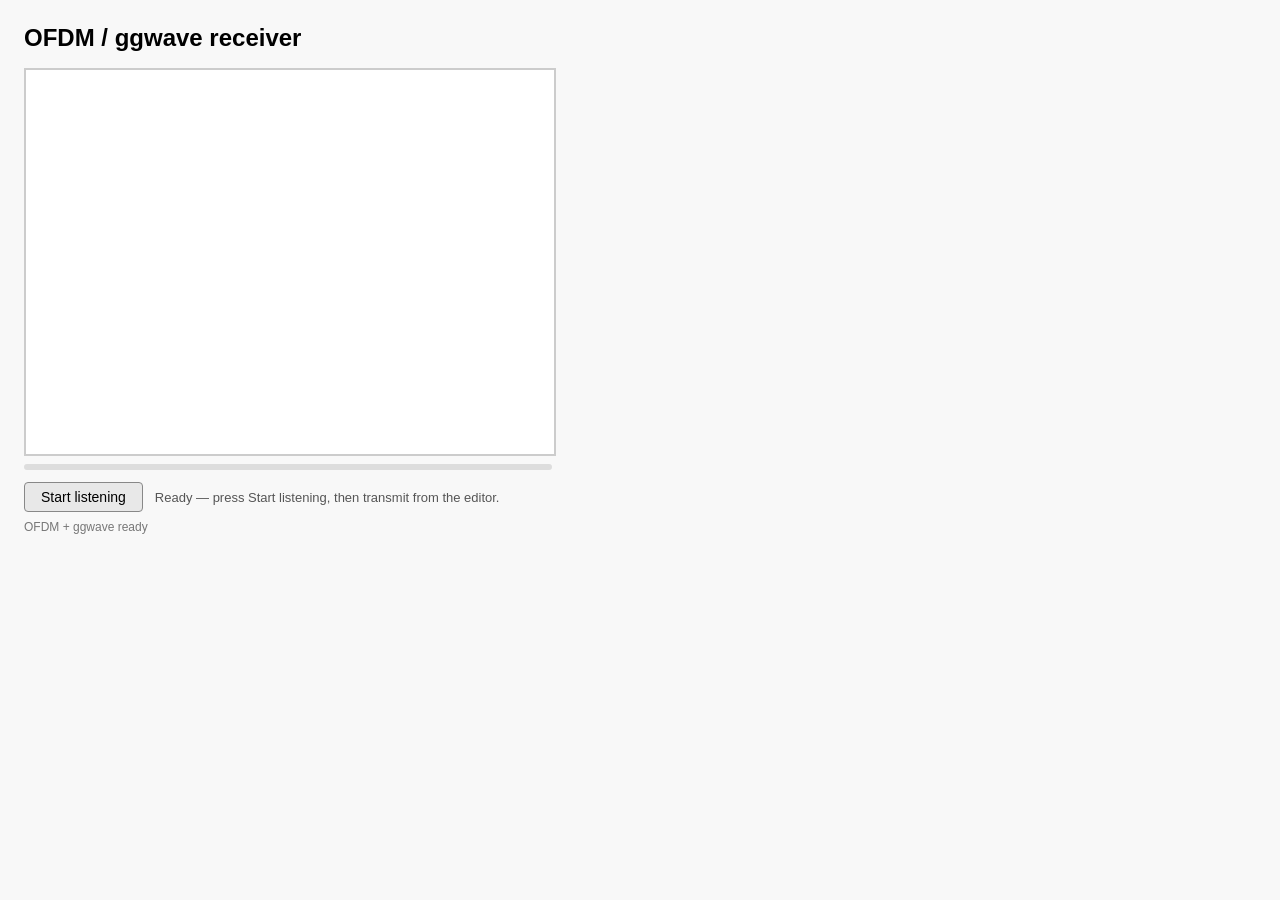
==== commit 3bbc0977: "ofdm_recv: fix preamble2 sign check regression, harden ggwave error handling - Remove sign check fro" ====
--- a/docs/ofdm_recv/index.html
+++ b/docs/ofdm_recv/index.html
@@ -232,12 +232,14 @@
                     if (this.ringFill < N_SYM) return null;
                     // After fine-timing in SEARCHING, ringHead is at exact preamble-1
                     // start; consuming N_SYM put us at exact preamble-2 start.
+                    // No sign check here — channel phase rotation makes it unreliable on
+                    // real speaker→mic paths; CP correlation + energy are sufficient.
                     const cp2 = this._cpMetric(this.ringHead);
                     const e2  = this._carrierEnergy(this.ringHead);
                     let posCount2 = 0;
                     for (let i = 0; i < N_CARRIERS; i++) if (this._re[BIN_LO + i] > 0) posCount2++;
                     console.log(`[ofdm] preamble2: cp=${cp2.toFixed(3)} e=${e2.toFixed(3)} pos=${posCount2}/${N_CARRIERS} ringFill=${this.ringFill}`);
-                    if (cp2 >= CP_CORR_THRESHOLD && e2 >= PREAMBLE_ENERGY_RATIO && posCount2 >= N_CARRIERS * 0.7) {
+                    if (cp2 >= CP_CORR_THRESHOLD && e2 >= PREAMBLE_ENERGY_RATIO) {
                         this._estimateChannel(this.ringHead); // re-estimate on preamble 2
                         this._consume(N_SYM);
                         this.state = ST.HEADER;
@@ -408,7 +410,10 @@
 // when a full transfer completes, null otherwise.
 function ggwaveFeed(f32) {
     if (!_ggwave || _ggwaveInst === null) return null;
-    const tmp = _ggwave.decode(_ggwaveInst, convertToInt8(f32));
+    let tmp;
+    try { tmp = _ggwave.decode(_ggwaveInst, convertToInt8(f32)); }
+    catch (e) { console.warn("[ggwave] decode threw:", e); return null; }
+    if (!tmp || !tmp.buffer) return null;
     const pkt = new Uint8Array(tmp.buffer, tmp.byteOffset, tmp.length);
     if (!pkt || pkt.length === 0) return null;
     if (pkt.length !== 16) {
@@ -472,30 +477,34 @@
         // createScriptProcessor is deprecated but universally available
         _recorder    = _audioCtx.createScriptProcessor(4096, 1, 1);
         _recorder.onaudioprocess = e => {
-            const f32 = e.inputBuffer.getChannelData(0);
-
-            // --- OFDM path ---
-            const ofdmPayload = _decoder.process(f32);
-            if (ofdmPayload) {
-                renderPayload(ofdmPayload);
-                setStatus(`OFDM done — ${ofdmPayload.length} bytes, CRC OK`);
-                setProgress(ofdmPayload.length, ofdmPayload.length);
-                stopListening();
-                _decoder.reset();
-                return;
-            } else if (_decoder.state === ST.ERROR_CRC) {
-                setStatus("OFDM CRC error — retrying…");
-                _decoder.reset();
-            }
-
-            // --- ggwave path (runs in parallel) ---
-            const ggPayload = ggwaveFeed(f32);
-            if (ggPayload) {
-                renderPayload(ggPayload);
-                setStatus(`ggwave done — ${ggPayload.length} bytes`);
-                setProgress(ggPayload.length, ggPayload.length);
-                stopListening();
-                return;
+            try {
+                const f32 = e.inputBuffer.getChannelData(0);
+
+                // --- OFDM path ---
+                const ofdmPayload = _decoder.process(f32);
+                if (ofdmPayload) {
+                    renderPayload(ofdmPayload);
+                    setStatus(`OFDM done — ${ofdmPayload.length} bytes, CRC OK`);
+                    setProgress(ofdmPayload.length, ofdmPayload.length);
+                    stopListening();
+                    _decoder.reset();
+                    return;
+                } else if (_decoder.state === ST.ERROR_CRC) {
+                    setStatus("OFDM CRC error — retrying…");
+                    _decoder.reset();
+                }
+
+                // --- ggwave path (runs in parallel) ---
+                const ggPayload = ggwaveFeed(f32);
+                if (ggPayload) {
+                    renderPayload(ggPayload);
+                    setStatus(`ggwave done — ${ggPayload.length} bytes`);
+                    setProgress(ggPayload.length, ggPayload.length);
+                    stopListening();
+                    return;
+                }
+            } catch (e) {
+                console.error("[onaudioprocess] unhandled error:", e);
             }
         };
         src.connect(_recorder);
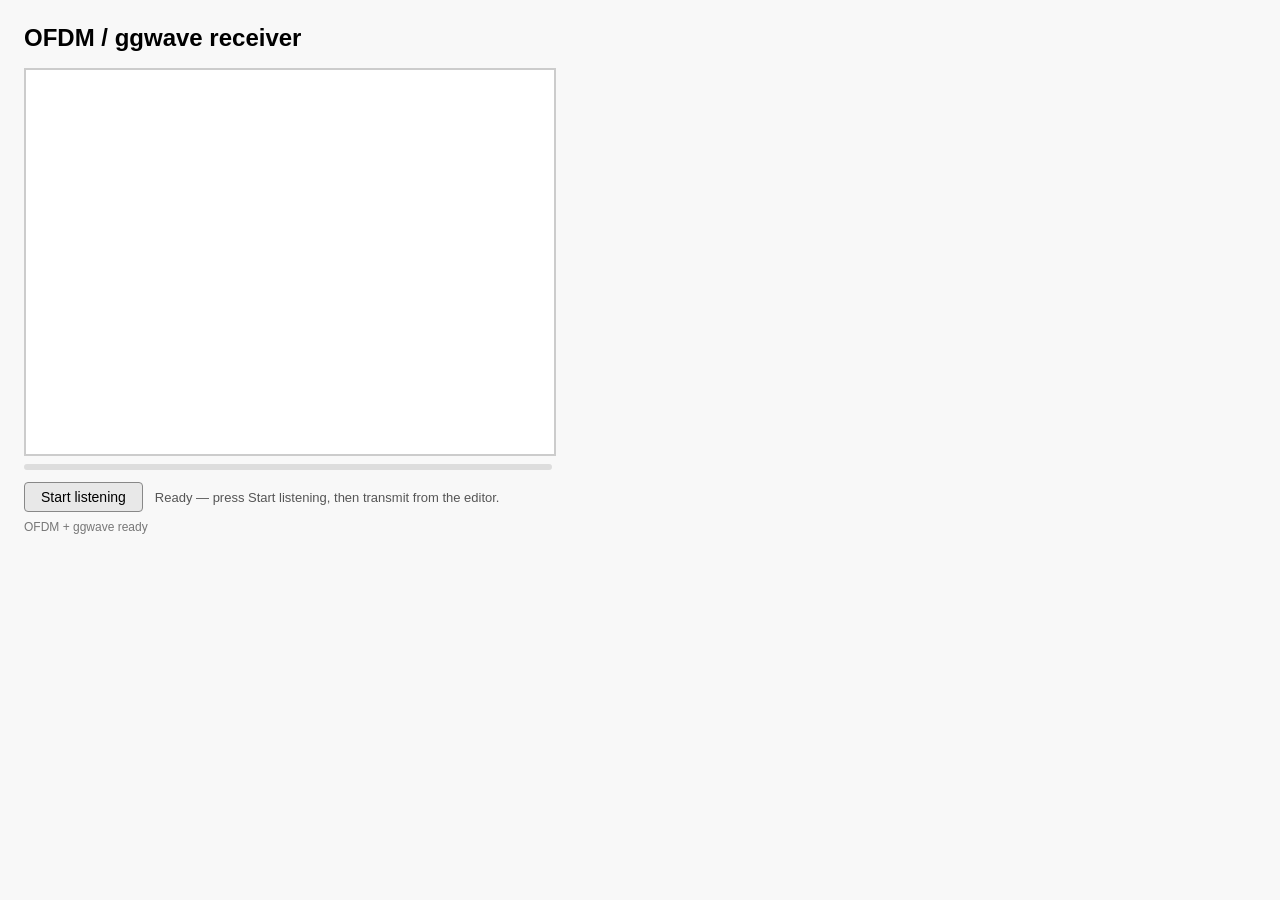
==== commit 6591b948: "ofdm_recv: add AudioContext resume + audio level logging for diagnostics AudioContext.resume() ensur" ====
--- a/docs/ofdm_recv/index.html
+++ b/docs/ofdm_recv/index.html
@@ -452,9 +452,10 @@
 // ---------------------------------------------------------------------------
 // Mic / audio wiring
 // ---------------------------------------------------------------------------
-let _audioCtx = null;
-let _recorder  = null;
-let _decoder   = new OfdmDecoder();
+let _audioCtx   = null;
+let _recorder   = null;
+let _decoder    = new OfdmDecoder();
+let _cbCount    = 0;  // callback counter for periodic logging
 
 function startListening() {
     const btnListen = document.getElementById("btnListen");
@@ -473,12 +474,27 @@
     const constraints = { audio: { echoCancellation: false, autoGainControl: false, noiseSuppression: false } };
 
     navigator.mediaDevices.getUserMedia(constraints).then(stream => {
+        // Ensure context is running — some browsers suspend even on user-gesture creation
+        _audioCtx.resume().then(() => {
+            console.log("[audio] AudioContext state:", _audioCtx.state, "sampleRate:", _audioCtx.sampleRate);
+        });
+
         const src    = _audioCtx.createMediaStreamSource(stream);
         // createScriptProcessor is deprecated but universally available
         _recorder    = _audioCtx.createScriptProcessor(4096, 1, 1);
+        _cbCount     = 0;
         _recorder.onaudioprocess = e => {
             try {
                 const f32 = e.inputBuffer.getChannelData(0);
+
+                // Log audio level every ~2 seconds (24 callbacks @ 4096/48kHz ≈ 86ms each)
+                _cbCount++;
+                if (_cbCount % 24 === 1) {
+                    let rms = 0;
+                    for (let i = 0; i < f32.length; i++) rms += f32[i] * f32[i];
+                    rms = Math.sqrt(rms / f32.length);
+                    console.log(`[audio] cb#${_cbCount} rms=${rms.toFixed(5)} state=${_decoder.state} ggInst=${_ggwaveInst}`);
+                }
 
                 // --- OFDM path ---
                 const ofdmPayload = _decoder.process(f32);
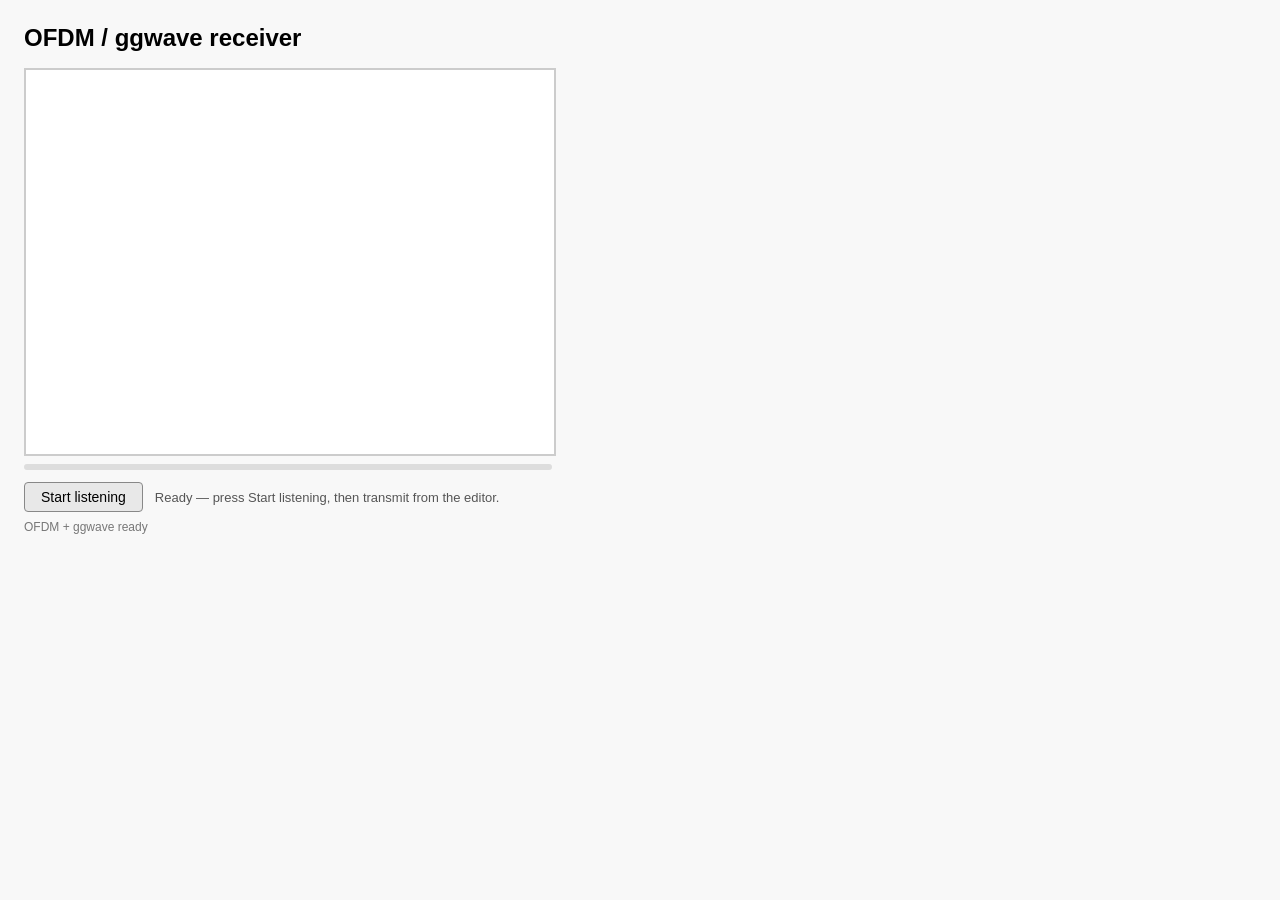
==== commit be70f4d7: "ofdm_recv: remove fine-timing — it causes large symbol misalignment The backward CP-correlation scan" ====
--- a/docs/ofdm_recv/index.html
+++ b/docs/ofdm_recv/index.html
@@ -56,7 +56,7 @@
 
 const NIBBLES_PER_SYM       = Math.floor(N_CARRIERS / 7); // 23
 const PREAMBLE_ENERGY_RATIO = 0.3;   // carrier energy fraction (filters broadband noise)
-const CP_CORR_THRESHOLD     = 0.5;   // Pearson CP correlation (filters non-OFDM signals)
+const CP_CORR_THRESHOLD     = 0.25;  // Pearson CP correlation — lowered for room multipath
 const MAX_PAYLOAD           = 2048;
 const RING_SIZE             = N_SYM * 6;                  // 7680
 
@@ -194,28 +194,22 @@
                         : null;
 
                 case ST.SEARCHING:
-                    // Need N_SYM for the energy check, plus N_CP lookback headroom
-                    // for the backward CP-correlation fine-timing step.
-                    if (this.ringFill < N_SYM + N_CP) return null;
+                    if (this.ringFill < N_SYM) return null;
                     {
                     // Gate 1: CP correlation — impossible to satisfy by chance.
-                    // Much cheaper than FFT (N_CP multiply-adds vs N log N).
                     const cp = this._cpMetric(this.ringHead);
                     if (cp >= CP_CORR_THRESHOLD) {
                         // Gate 2: carrier energy + all-positive sign (preamble = all +1;
                         // data symbols are ~50% positive — filters false hits on data).
                         const e1 = this._carrierEnergy(this.ringHead);
-                        // _carrierEnergy already ran _fftAt; reuse this._re for sign check.
                         let posCount = 0;
                         for (let i = 0; i < N_CARRIERS; i++) if (this._re[BIN_LO + i] > 0) posCount++;
                         if (e1 >= PREAMBLE_ENERGY_RATIO && posCount >= N_CARRIERS * 0.7) {
-                            // Fine-timing: step backward up to N_CP to find exact start.
-                            const adj = this._fineTiming(this.ringHead, -N_CP, 0);
-                            if (adj < 0) {
-                                this.ringHead = (this.ringHead + adj + RING_SIZE) % RING_SIZE;
-                                this.ringFill -= adj; // adj negative → ringFill grows
-                            }
-                            console.log(`[ofdm] preamble1: cp=${cp.toFixed(3)} e=${e1.toFixed(3)} pos=${posCount}/${N_CARRIERS} adj=${adj}`);
+                            // No fine-timing: N_CP=256 guard interval tolerates timing
+                            // offsets within the guard window; backward search was causing
+                            // large (>100 sample) misalignments that put preamble2 in the
+                            // wrong position and gave CP correlation of -0.85 there.
+                            console.log(`[ofdm] preamble1: cp=${cp.toFixed(3)} e=${e1.toFixed(3)} pos=${posCount}/${N_CARRIERS}`);
                             this._estimateChannel(this.ringHead);
                             this._consume(N_SYM);
                             this.state = ST.PREAMBLE1;
@@ -230,10 +224,8 @@
 
                 case ST.PREAMBLE1: {
                     if (this.ringFill < N_SYM) return null;
-                    // After fine-timing in SEARCHING, ringHead is at exact preamble-1
-                    // start; consuming N_SYM put us at exact preamble-2 start.
-                    // No sign check here — channel phase rotation makes it unreliable on
-                    // real speaker→mic paths; CP correlation + energy are sufficient.
+                    // CP correlation + energy check only — sign check is unreliable on
+                    // real speaker→mic paths due to channel phase rotation.
                     const cp2 = this._cpMetric(this.ringHead);
                     const e2  = this._carrierEnergy(this.ringHead);
                     let posCount2 = 0;
@@ -406,45 +398,48 @@
     console.log("[ggwave] instance initialised at", sampleRate, "Hz");
 }
 
-// Feed one scriptProcessor buffer to ggwave. Returns assembled payload Uint8Array
-// when a full transfer completes, null otherwise.
+// Feed one scriptProcessor buffer to ggwave in 1024-sample chunks (matching
+// recv.js buffer size — larger chunks can trip ggwave's internal state machine).
+// Returns assembled payload Uint8Array when a full transfer completes; null otherwise.
 function ggwaveFeed(f32) {
     if (!_ggwave || _ggwaveInst === null) return null;
-    let tmp;
-    try { tmp = _ggwave.decode(_ggwaveInst, convertToInt8(f32)); }
-    catch (e) { console.warn("[ggwave] decode threw:", e); return null; }
-    if (!tmp || !tmp.buffer) return null;
-    const pkt = new Uint8Array(tmp.buffer, tmp.byteOffset, tmp.length);
-    if (!pkt || pkt.length === 0) return null;
-    if (pkt.length !== 16) {
-        console.log(`[ggwave] unexpected packet length ${pkt.length}`);
-        return null;
-    }
-    if (ggwaveEqual(_ggLastPkt, pkt)) return null; // duplicate suppression
-    _ggLastPkt = pkt.slice();
-
-    if (_ggRecvBuf.length === 0) {
-        _ggExpected = (pkt[0] << 8) | pkt[1];  // big-endian length in first 2 bytes
-        console.log(`[ggwave] first packet: expected ${_ggExpected} bytes`);
-        const combined = new Uint8Array(_ggRecvBuf.length + pkt.length - 2);
-        combined.set(_ggRecvBuf, 0);
-        combined.set(pkt.subarray(2), _ggRecvBuf.length);
-        _ggRecvBuf = combined;
-    } else {
-        const combined = new Uint8Array(_ggRecvBuf.length + pkt.length);
-        combined.set(_ggRecvBuf, 0);
-        combined.set(pkt, _ggRecvBuf.length);
-        _ggRecvBuf = combined;
-    }
-
-    setDecoderStatus(`ggwave: ${_ggRecvBuf.length}/${_ggExpected} bytes`);
-    setProgress(_ggRecvBuf.length, _ggExpected);
-    console.log(`[ggwave] packet received, buf=${_ggRecvBuf.length}/${_ggExpected}`);
-
-    if (_ggExpected > 0 && _ggRecvBuf.length >= _ggExpected) {
-        const payload = _ggRecvBuf.slice(0, _ggExpected);
-        ggwaveReset();
-        return payload;
+    const CHUNK = 1024;
+    for (let off = 0; off < f32.length; off += CHUNK) {
+        const chunk = f32.subarray(off, off + CHUNK);
+        let tmp;
+        try { tmp = _ggwave.decode(_ggwaveInst, convertToInt8(chunk)); }
+        catch (e) { console.warn("[ggwave] decode threw:", e); continue; }
+        if (!tmp || !tmp.buffer || tmp.length === 0) continue;
+        const pkt = new Uint8Array(tmp.buffer, tmp.byteOffset, tmp.length);
+        if (pkt.length !== 16) {
+            console.log(`[ggwave] unexpected packet length ${pkt.length}`);
+            continue;
+        }
+        if (ggwaveEqual(_ggLastPkt, pkt)) continue; // duplicate suppression
+        _ggLastPkt = pkt.slice();
+
+        if (_ggRecvBuf.length === 0) {
+            _ggExpected = (pkt[0] << 8) | pkt[1];  // big-endian length in first 2 bytes
+            console.log(`[ggwave] first packet: expected ${_ggExpected} bytes`);
+            const combined = new Uint8Array(pkt.length - 2);
+            combined.set(pkt.subarray(2), 0);
+            _ggRecvBuf = combined;
+        } else {
+            const combined = new Uint8Array(_ggRecvBuf.length + pkt.length);
+            combined.set(_ggRecvBuf, 0);
+            combined.set(pkt, _ggRecvBuf.length);
+            _ggRecvBuf = combined;
+        }
+
+        setDecoderStatus(`ggwave: ${_ggRecvBuf.length}/${_ggExpected} bytes`);
+        setProgress(_ggRecvBuf.length, _ggExpected);
+        console.log(`[ggwave] packet received, buf=${_ggRecvBuf.length}/${_ggExpected}`);
+
+        if (_ggExpected > 0 && _ggRecvBuf.length >= _ggExpected) {
+            const payload = _ggRecvBuf.slice(0, _ggExpected);
+            ggwaveReset();
+            return payload;
+        }
     }
     return null;
 }
